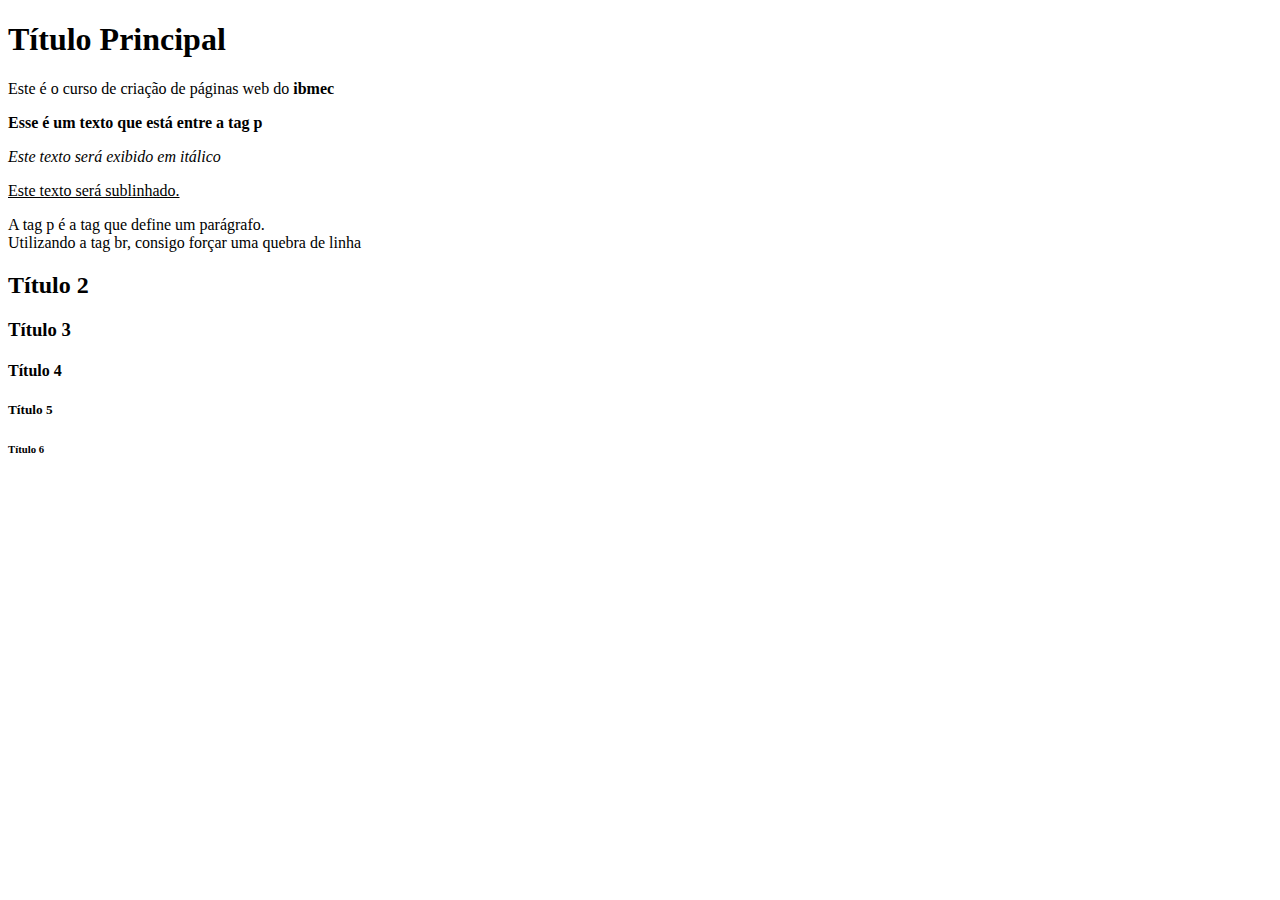
==== index.html @ fda11bda "Alteração do título" ====
<!DOCTYPE html>
<html lang="pt-BR">

<head>
    <!-- Estou definindo o encoding da página como UTF-8 -->
    <meta charset="UTF-8">
    <meta name="keywords" content="ações, investimento, portifolio">
    <meta name="description" content="Essa é a minha primeira página">
    <meta name="author" content="Victor Vidigal Ribeiro">
    <!-- <meta http-equiv="refresh" content="3"> -->
    <title>Primeira página HTML</title>
</head>

<body>
    <h1>Título Principal</h1>
    <p title="Este é o primeiro parágafo">
        Este é o curso de criação de páginas web do <strong>ibmec</strong>
    </p>
    <p>
        <b>Esse é um texto que está entre a tag p</b>
    </p>
    <p>
        <i>Este texto será exibido em itálico</i>
    </p>
    <p>
        <u>Este texto será sublinhado.</u>
    </p>
    <p>
        A tag p é a tag que define um parágrafo.<br>
        Utilizando a tag br, consigo forçar uma quebra de linha
    </p>
    <h2>Título 2</h2>
    <h3>Título 3</h3>
    <h4>Título 4</h4>
    <h5>Título 5</h5>
    <h6>Título 6</h6>
</body>

</html>
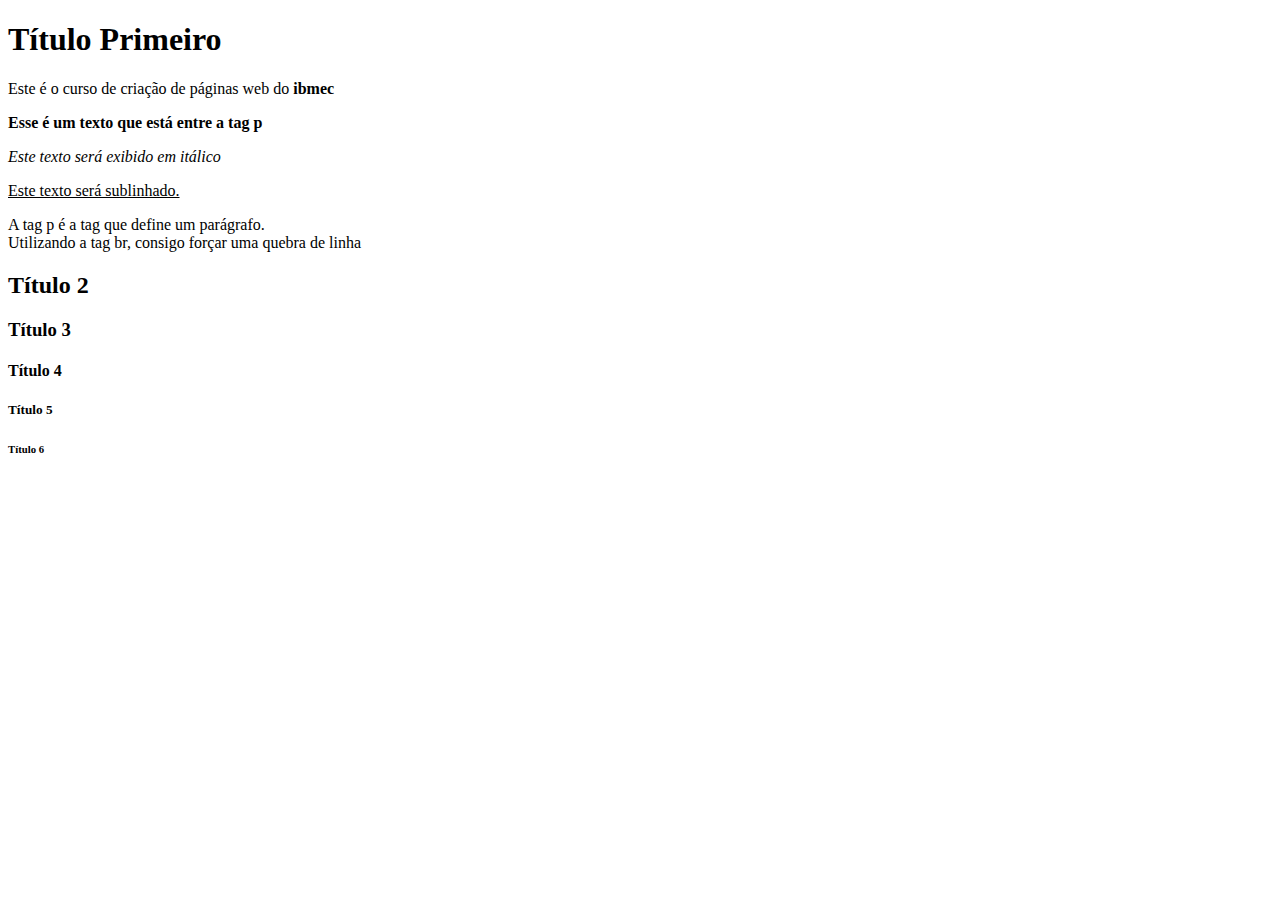
==== commit 23f58074: "Alteração do título" ====
--- a/index.html
+++ b/index.html
@@ -12,7 +12,7 @@
 </head>
 
 <body>
-    <h1>Título Principal</h1>
+    <h1>Título Primeiro</h1>
     <p title="Este é o primeiro parágafo">
         Este é o curso de criação de páginas web do <strong>ibmec</strong>
     </p>
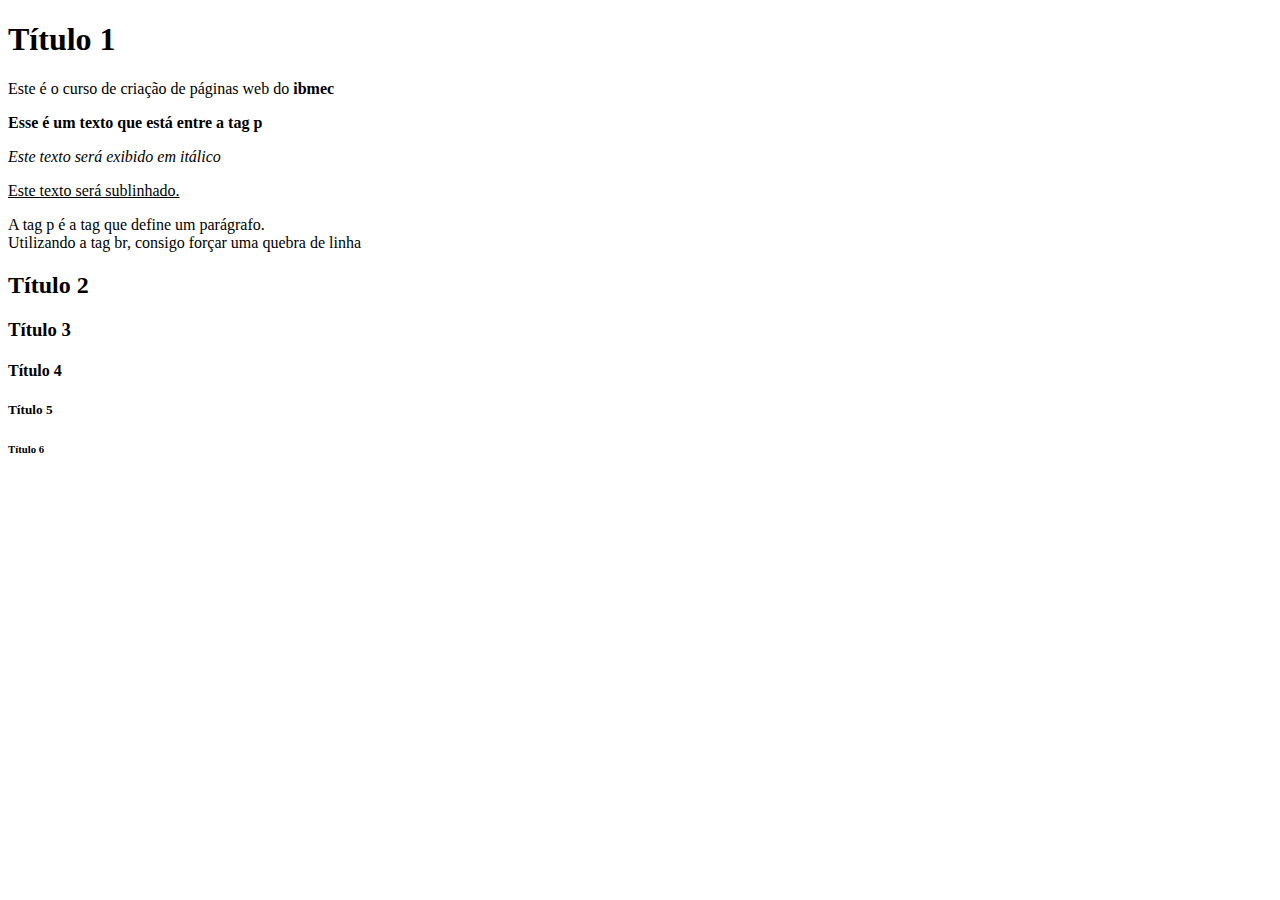
==== commit 92d791af: "Alteração do título apenas para teste" ====
--- a/index.html
+++ b/index.html
@@ -12,7 +12,7 @@
 </head>
 
 <body>
-    <h1>Título Primeiro</h1>
+    <h1>Título 1</h1>
     <p title="Este é o primeiro parágafo">
         Este é o curso de criação de páginas web do <strong>ibmec</strong>
     </p>
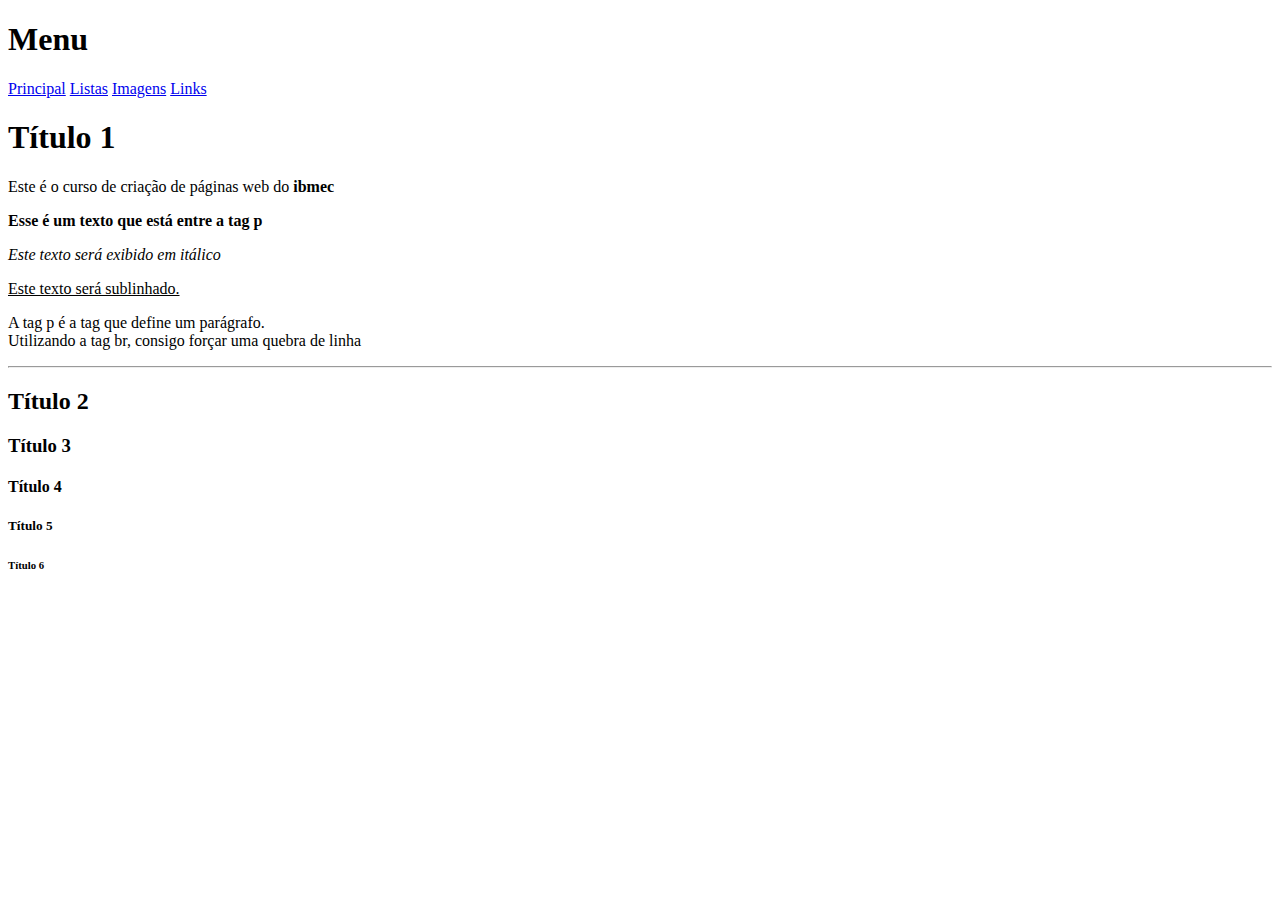
==== commit 2e8f0dc7: "Demonstração de links: tag a Criação da página links.html" ====
--- a/index.html
+++ b/index.html
@@ -12,6 +12,13 @@
 </head>
 
 <body>
+
+    <h1>Menu</h1>
+    <a href="index.html">Principal</a>
+    <a href="listas.html">Listas</a>
+    <a href="imagens.html">Imagens</a>
+    <a href="links.html">Links</a>
+
     <h1>Título 1</h1>
     <p title="Este é o primeiro parágafo">
         Este é o curso de criação de páginas web do <strong>ibmec</strong>
@@ -29,6 +36,9 @@
         A tag p é a tag que define um parágrafo.<br>
         Utilizando a tag br, consigo forçar uma quebra de linha
     </p>
+
+    <hr>
+
     <h2>Título 2</h2>
     <h3>Título 3</h3>
     <h4>Título 4</h4>
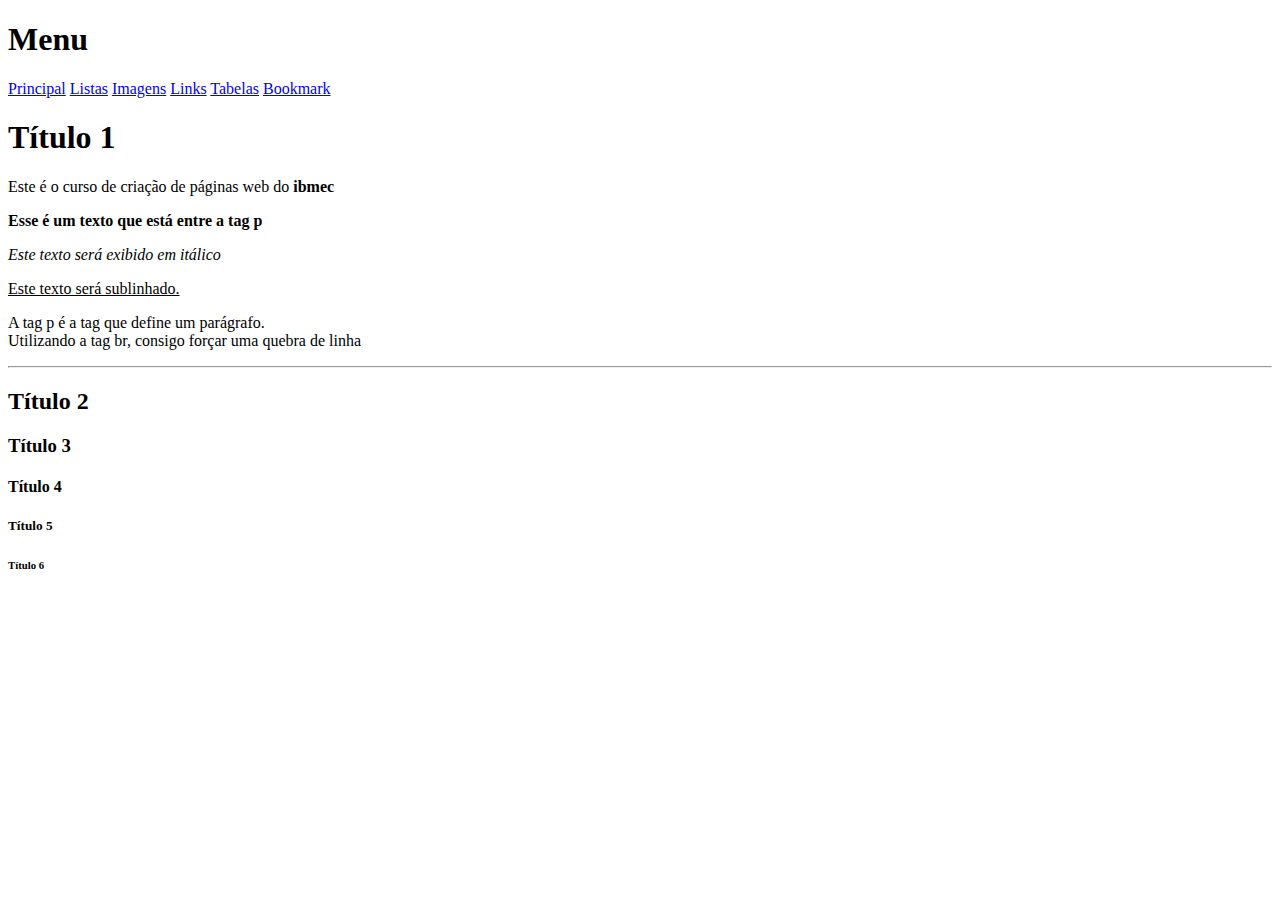
==== commit a23f3fc6: "Finalizando terceira aula" ====
--- a/index.html
+++ b/index.html
@@ -18,6 +18,8 @@
     <a href="listas.html">Listas</a>
     <a href="imagens.html">Imagens</a>
     <a href="links.html">Links</a>
+    <a href="tabelas.html">Tabelas</a>
+    <a href="bookmark.html">Bookmark</a>
 
     <h1>Título 1</h1>
     <p title="Este é o primeiro parágafo">
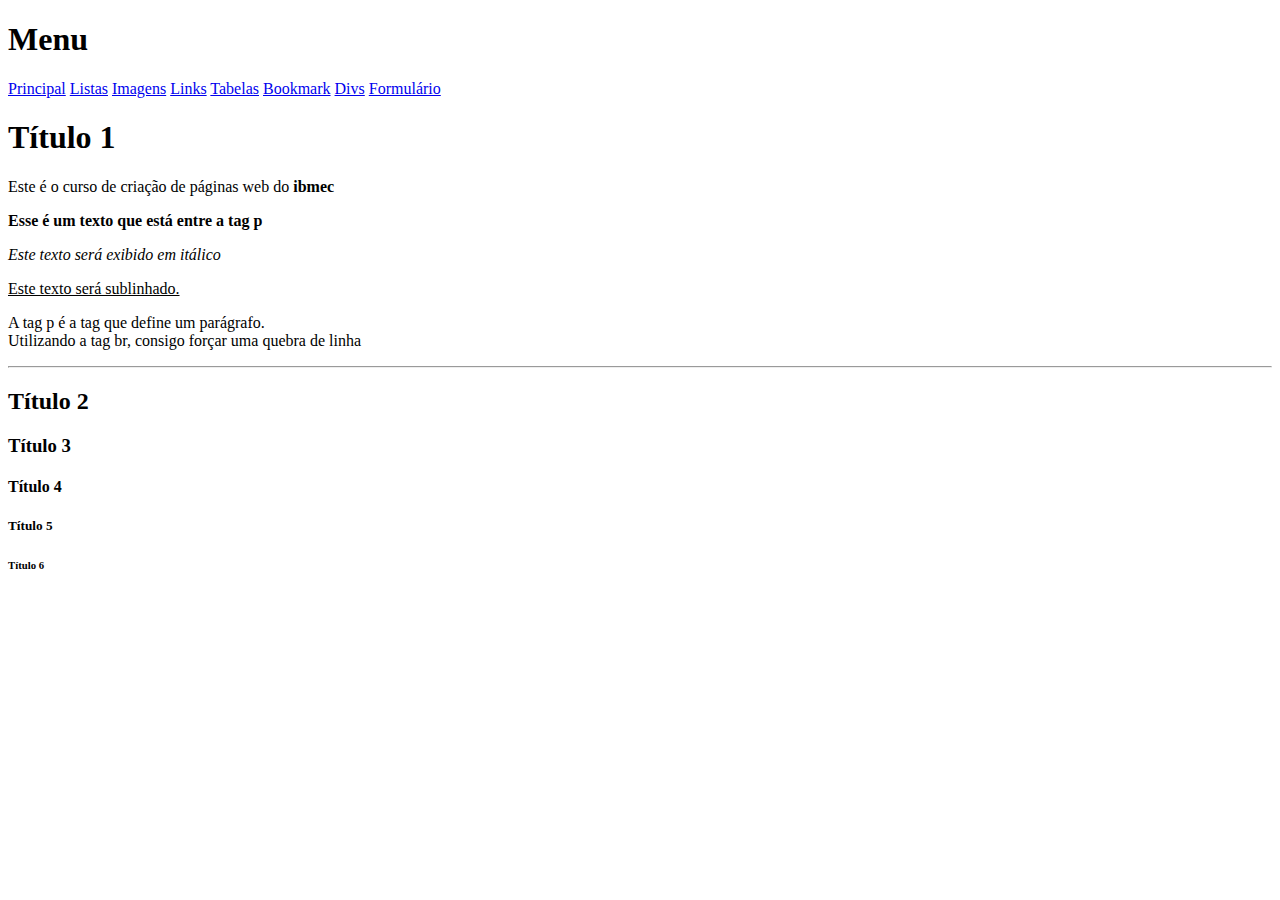
==== commit 754e0fe5: "Quarta aula (formulários e div)" ====
--- a/index.html
+++ b/index.html
@@ -20,6 +20,8 @@
     <a href="links.html">Links</a>
     <a href="tabelas.html">Tabelas</a>
     <a href="bookmark.html">Bookmark</a>
+    <a href="div.html">Divs</a>
+    <a href="formulario.html">Formulário</a>
 
     <h1>Título 1</h1>
     <p title="Este é o primeiro parágafo">
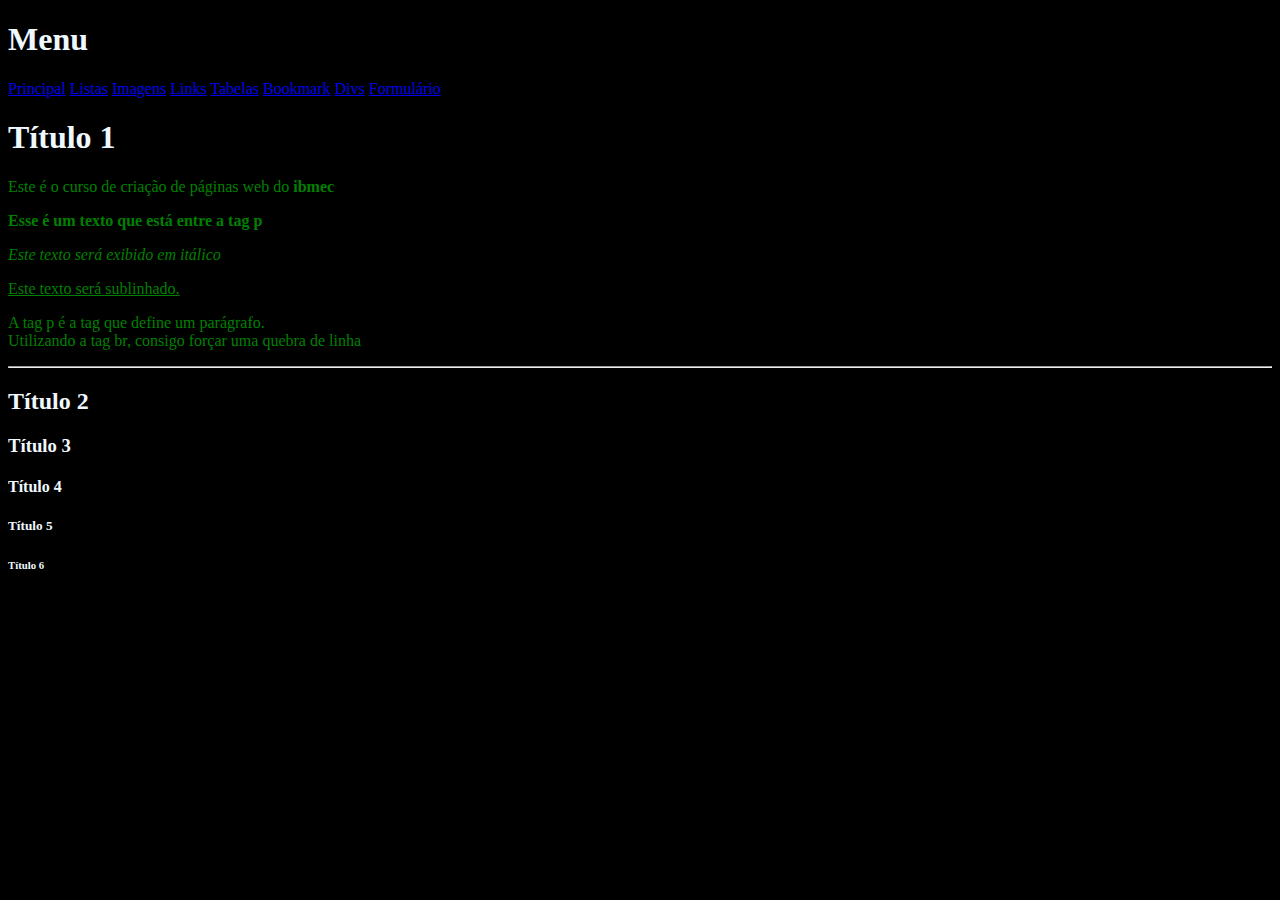
==== commit df447ef4: "Aplicação de CSS" ====
--- a/index.html
+++ b/index.html
@@ -8,6 +8,9 @@
     <meta name="description" content="Essa é a minha primeira página">
     <meta name="author" content="Victor Vidigal Ribeiro">
     <!-- <meta http-equiv="refresh" content="3"> -->
+
+    <link href="css/principal.css" rel="stylesheet">
+
     <title>Primeira página HTML</title>
 </head>
 
--- a/css/principal.css
+++ b/css/principal.css
@@ -0,0 +1,25 @@
+body {
+    background-color: black;
+    color: aliceblue;
+    font-family: Algerian;
+}
+
+p {
+    color: green;
+}
+
+div {
+    background-color: brown;
+    color: black;
+    font-family: Arial;
+    text-align: justify;
+}
+
+#div-verde {
+    background-color: darkolivegreen;
+    color: navy;
+}
+
+.destaque {
+    color: chartreuse;
+}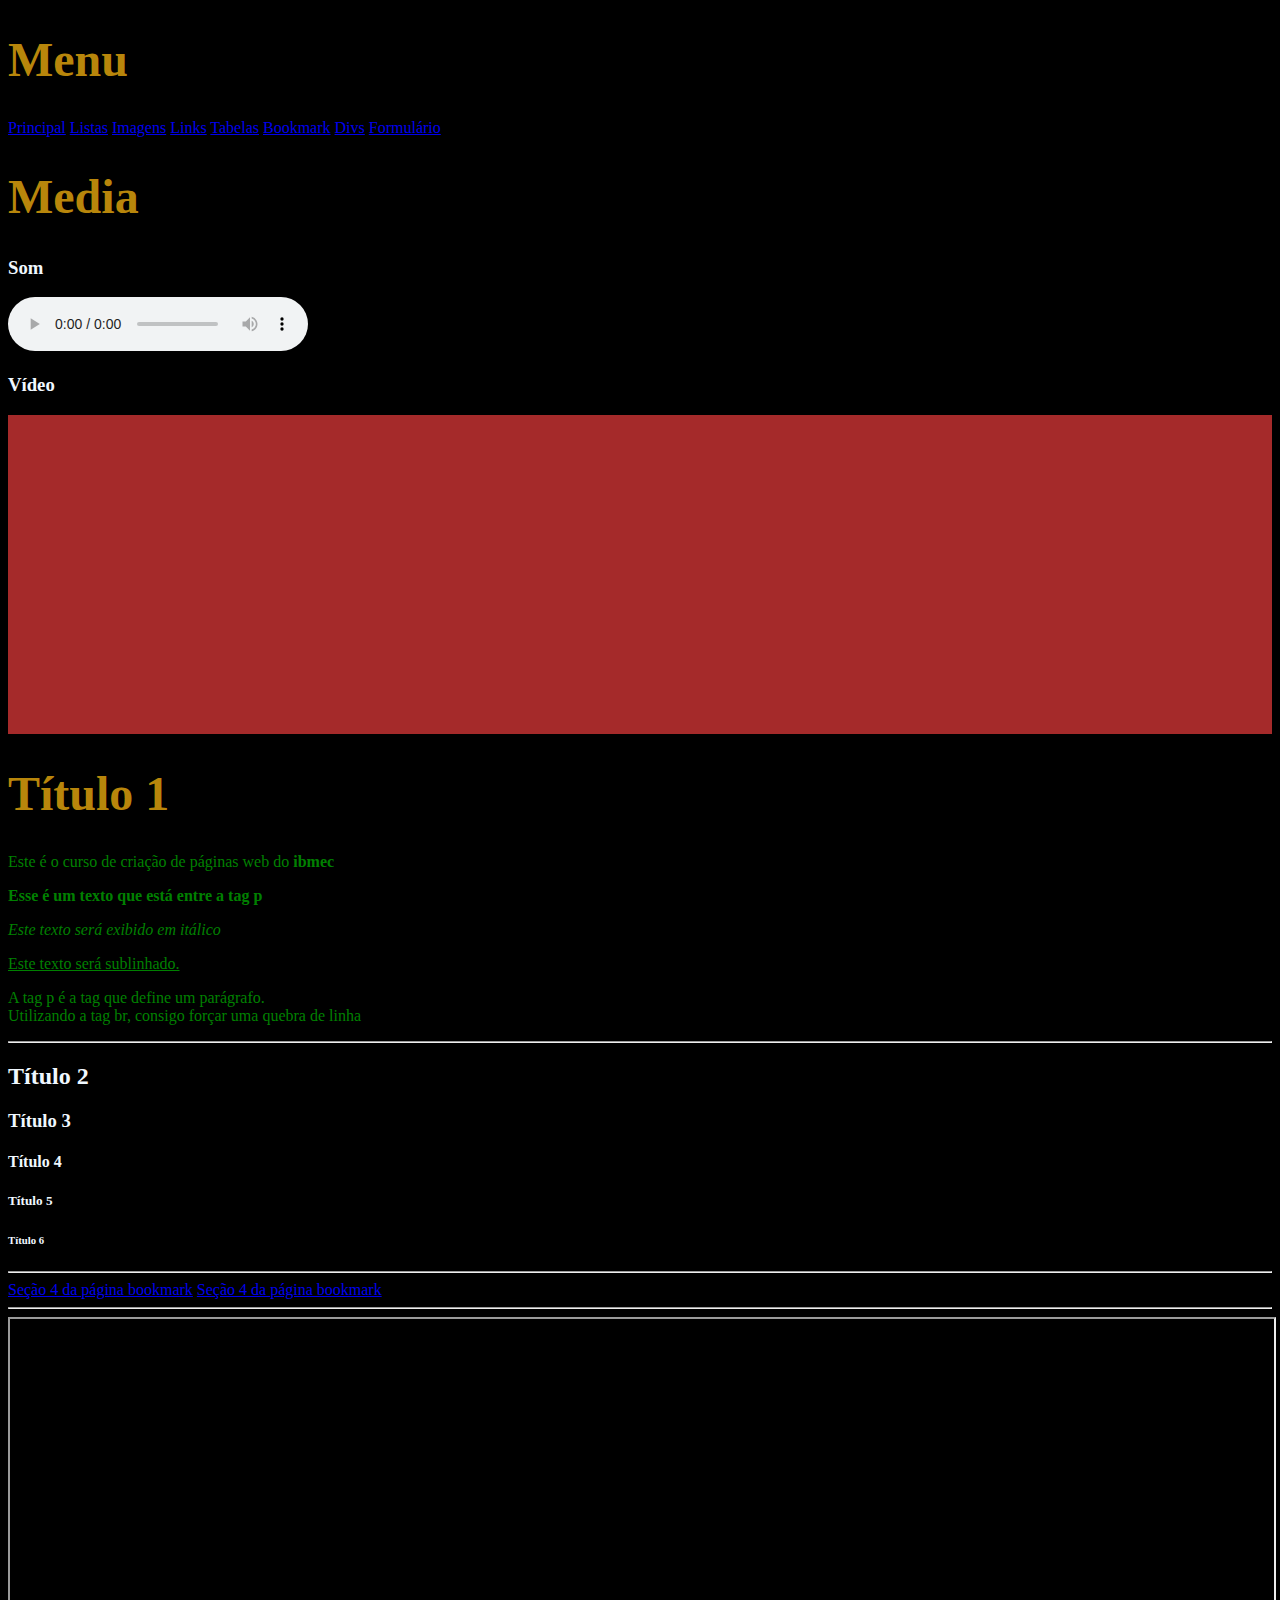
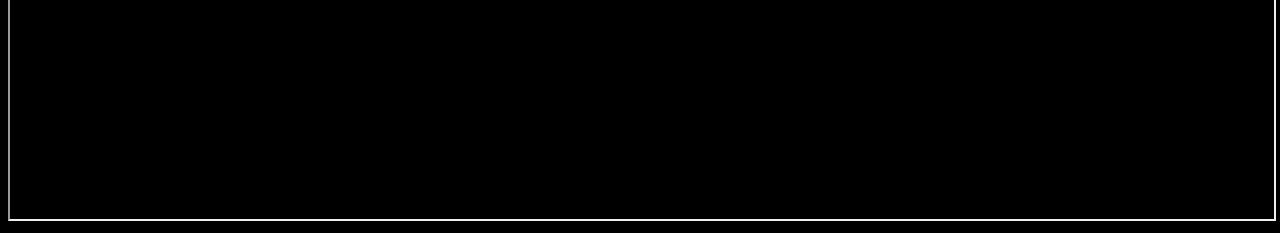
==== commit 22358bd4: "Revisão aula 4" ====
--- a/index.html
+++ b/index.html
@@ -26,6 +26,17 @@
     <a href="div.html">Divs</a>
     <a href="formulario.html">Formulário</a>
 
+    <h1>Media</h1>
+    <h3>Som</h3>
+    <audio controls>
+        <source src="audio/velha-infancia-tribalistas-ao-vivo.mp3" type="audio/mpeg">
+    </audio>
+
+    <h3>Vídeo</h3>
+    <div id="div-video">
+        <iframe width="560" height="315" src="https://www.youtube.com/embed/gEPmA3USJdI" title="YouTube video player" frameborder="0" allow="accelerometer; autoplay; clipboard-write; encrypted-media; gyroscope; picture-in-picture" allowfullscreen></iframe>
+    </div>
+
     <h1>Título 1</h1>
     <p title="Este é o primeiro parágafo">
         Este é o curso de criação de páginas web do <strong>ibmec</strong>
@@ -51,6 +62,16 @@
     <h4>Título 4</h4>
     <h5>Título 5</h5>
     <h6>Título 6</h6>
+
+<hr>
+    <a href="bookmark.html#secao4">Seção 4 da página bookmark</a>
+    <a href="bookmark">Seção 4 da página bookmark</a>
+
+<hr>
+<iframe width="100%" height="500px" src="http://www.memoriacache.com.br/">
+
+</iframe>
+
 </body>
 
 </html>--- a/css/principal.css
+++ b/css/principal.css
@@ -2,6 +2,12 @@
     background-color: black;
     color: aliceblue;
     font-family: Algerian;
+}
+
+h1 {
+    font-family: "Blackadder ITC";
+    font-size: xxx-large;
+    color: darkgoldenrod;
 }
 
 p {
@@ -22,4 +28,8 @@
 
 .destaque {
     color: chartreuse;
+}
+
+#div-video {
+    text-align: center;
 }